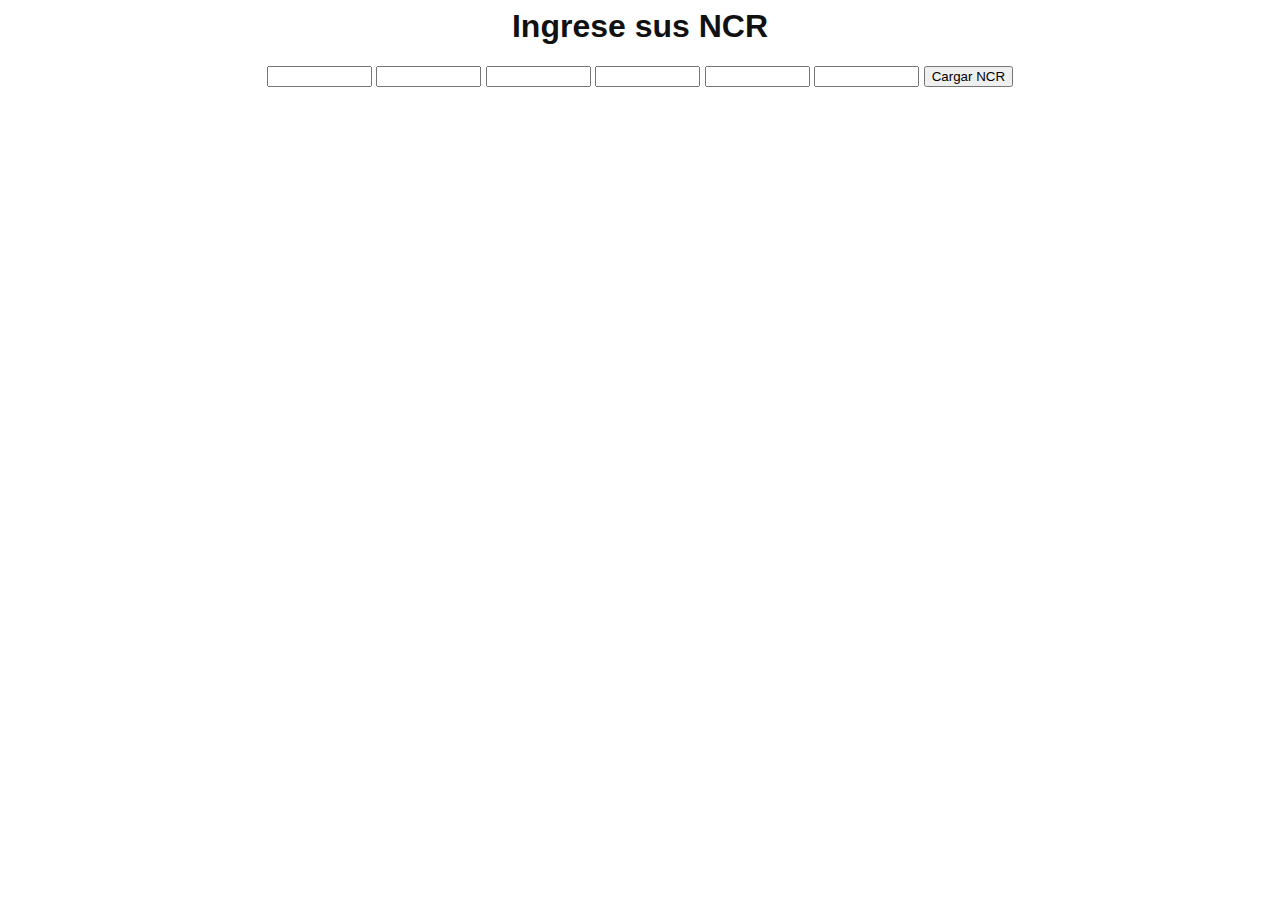
==== nrc.html @ 2a3010d9 "act" ====
<head>
	  <link rel="stylesheet" href="style.css">
</head>
<body>
	 <h1>Ingrese sus NCR</h1>
	 <form action="">
	 		<p>
	 			<input type="text" name="ncr1" size="10" maxlength="5">
	 		
	 			<input type="text" name="ncr2" size="10" maxlength="5">

	 			<input type="text" name="ncr3" size="10" maxlength="5">

	 			<input type="text" name="ncr4" size="10" maxlength="5">

	 			<input type="text" name="ncr5" size="10" maxlength="5">

	 			<input type="text" name="ncr6" size="10" maxlength="5">

	 			<input type="submit" value="Cargar NCR">
	 		</p>
	 </form>
</body>
---- style.css ----
body{
	text-align: center;
	font-family: Arial, Verdana, sans-serif;
	color: #111111;
}
h1{
	text-align: center;
}
table {
	width: 800px;
}
th, td {
	padding: 7px 10px 10px 10px;
}

th{
	text-transform: uppercase;
	letter-spacing: 0.1em;
	font-size: 90%;
	border-bottom: 2px solid #111111;
	border-top: 1px solid #999;
	text-align: left;
}
tr.even {
	background-color: #efefef;
}
tr:hover {
	background-color: #c3e6e5;
}
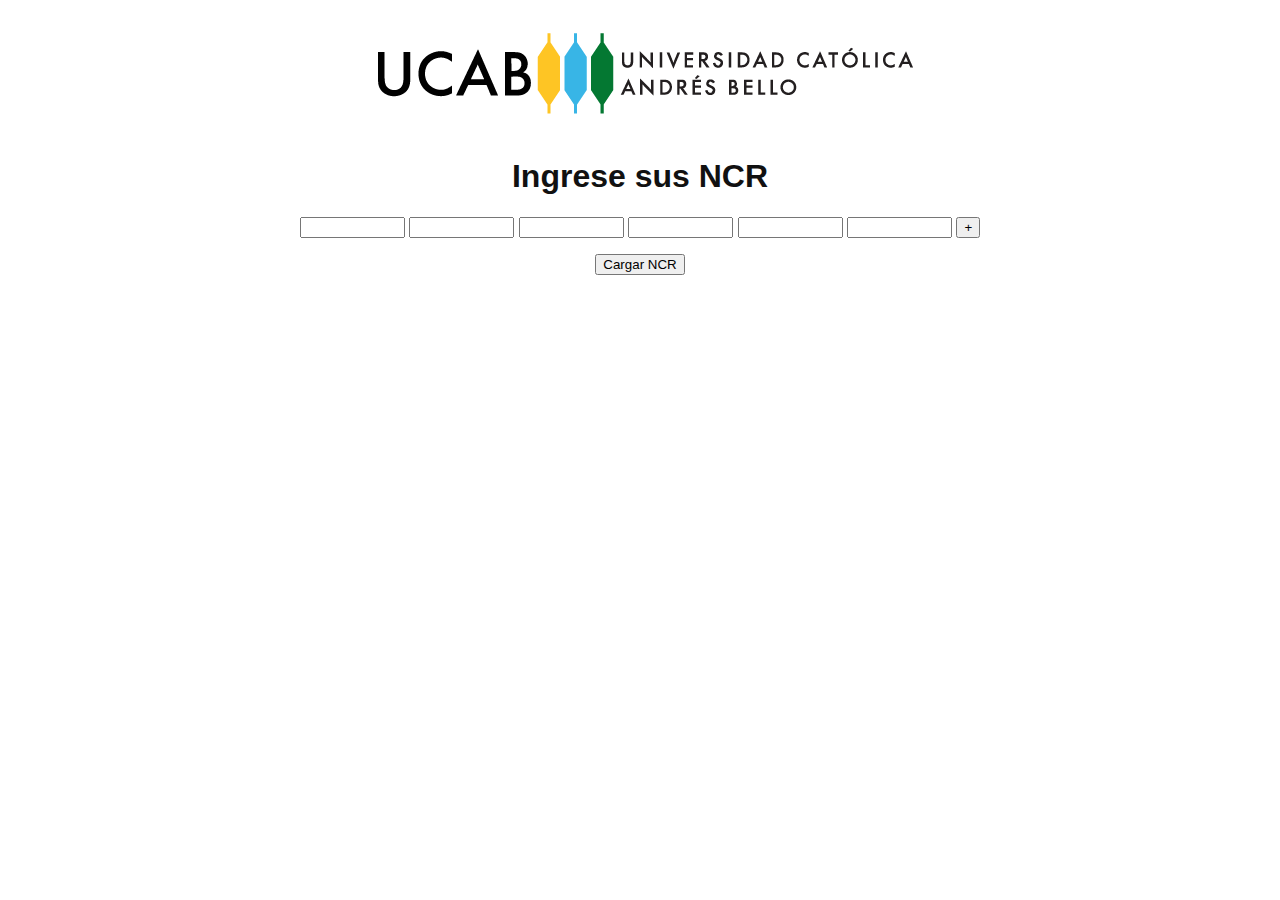
==== commit bcfe2a7b: "act" ====
--- a/nrc.html
+++ b/nrc.html
@@ -1,5 +1,6 @@
 <head>
 	  <link rel="stylesheet" href="style.css">
+	  <img src="images/Logo-UCAB.png" alt="Logo UCAB">
 </head>
 <body>
 	 <h1>Ingrese sus NCR</h1>
@@ -17,7 +18,9 @@
 
 	 			<input type="text" name="ncr6" size="10" maxlength="5">
 
+	 			<input type="button" id="btAdd" value="+" class="bt"/>
+
+	 		</p>
 	 			<input type="submit" value="Cargar NCR">
-	 		</p>
 	 </form>
 </body>--- a/style.css
+++ b/style.css
@@ -27,4 +27,6 @@
 tr:hover {
 	background-color: #c3e6e5;
 }
-
+head{
+	background-image: url("images/Logo-UCAB.png");
+}
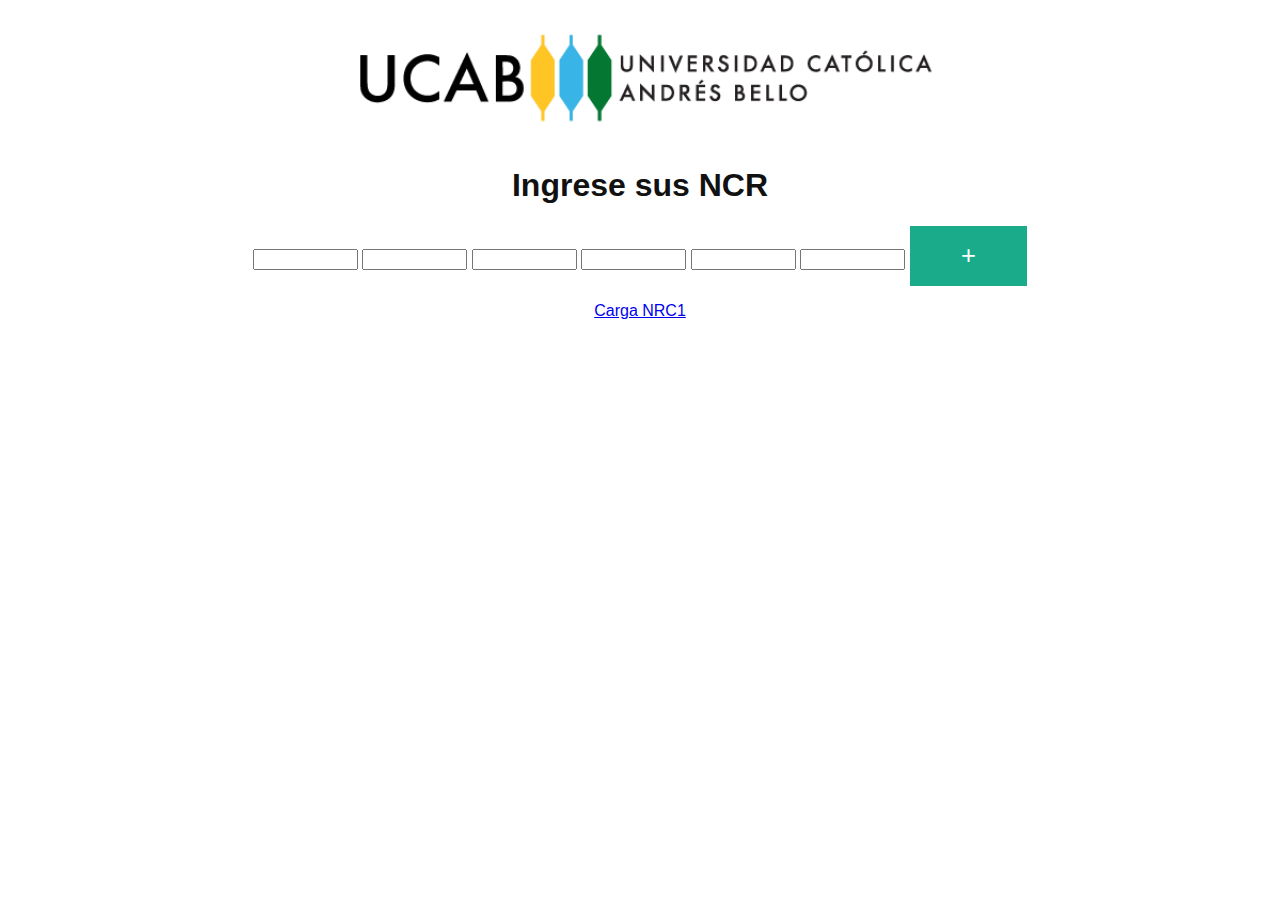
==== commit c98e7b43: "new commit, some bootstrap and a new view" ====
--- a/nrc.html
+++ b/nrc.html
@@ -1,26 +1,35 @@
 <head>
+	  <title>Ingreso de NCR</title>
 	  <link rel="stylesheet" href="style.css">
-	  <img src="images/Logo-UCAB.png" alt="Logo UCAB">
-</head>
+	  <img id="centrar" src="images/Logo-UCAB.png" alt="Logo UCAB">
+	<link rel="stylesheet" href="https://stackpath.bootstrapcdn.com/bootstrap/4.1.1/css/bootstrap.min.css" integrity="sha384-WskhaSGFgHYWDcbwN70/dfYBj47jz9qbsMId/iRN3ewGhXQFZCSftd1LZCfmhktB" crossorigin="anonymous">
+	<script src="js.js"></script>
 <body>
-	 <h1>Ingrese sus NCR</h1>
-	 <form action="">
-	 		<p>
-	 			<input type="text" name="ncr1" size="10" maxlength="5">
-	 		
-	 			<input type="text" name="ncr2" size="10" maxlength="5">
+<h1>Ingrese sus NCR</h1>
+<form action="">
 
-	 			<input type="text" name="ncr3" size="10" maxlength="5">
+	<div id="main">
+		<p align="center">
+			<input type="text" name="ncr1" size="10" maxlength="5">
 
-	 			<input type="text" name="ncr4" size="10" maxlength="5">
+			<input type="text" name="ncr2" size="10" maxlength="5">
 
-	 			<input type="text" name="ncr5" size="10" maxlength="5">
+			<input type="text" name="ncr3" size="10" maxlength="5">
 
-	 			<input type="text" name="ncr6" size="10" maxlength="5">
+			<input type="text" name="ncr4" size="10" maxlength="5">
 
-	 			<input type="button" id="btAdd" value="+" class="bt"/>
+			<input type="text" name="ncr5" size="10" maxlength="5">
 
-	 		</p>
-	 			<input type="submit" value="Cargar NCR">
-	 </form>
+			<input type="text" name="ncr6" size="10" maxlength="5">
+
+			<button type="button" id="add-more" name="add-more" class="btn btn-secondary">+</button>
+
+		</p>
+
+	</div>
+	<a id="centrar" class="btn btn-secondary" href="index.html" role="button">Carga NRC1</a>
+
+</form>
+
+
 </body>--- a/style.css
+++ b/style.css
@@ -30,3 +30,51 @@
 head{
 	background-image: url("images/Logo-UCAB.png");
 }
+
+#centrar{
+	display: block;
+	margin-left: auto;
+	margin-right: auto;
+	width: 50%;
+}
+.lead {
+	font-size: 1.25rem;
+	font-weight: 300;
+}
+
+button{
+	background:#1AAB8A;
+	color:#fff;
+	border:none;
+	position:relative;
+	height:60px;
+	font-size:1.6em;
+	padding:0 2em;
+	cursor:pointer;
+	transition:800ms ease all;
+	outline:none;
+}
+button:hover{
+	background:#fff;
+	color:#1AAB8A;
+}
+button:before,button:after{
+	content:'';
+	position:absolute;
+	top:0;
+	right:0;
+	height:2px;
+	width:0;
+	background: #1AAB8A;
+	transition:400ms ease all;
+}
+button:after{
+	right:inherit;
+	top:inherit;
+	left:0;
+	bottom:0;
+}
+button:hover:before,button:hover:after{
+	width:100%;
+	transition:800ms ease all;
+}